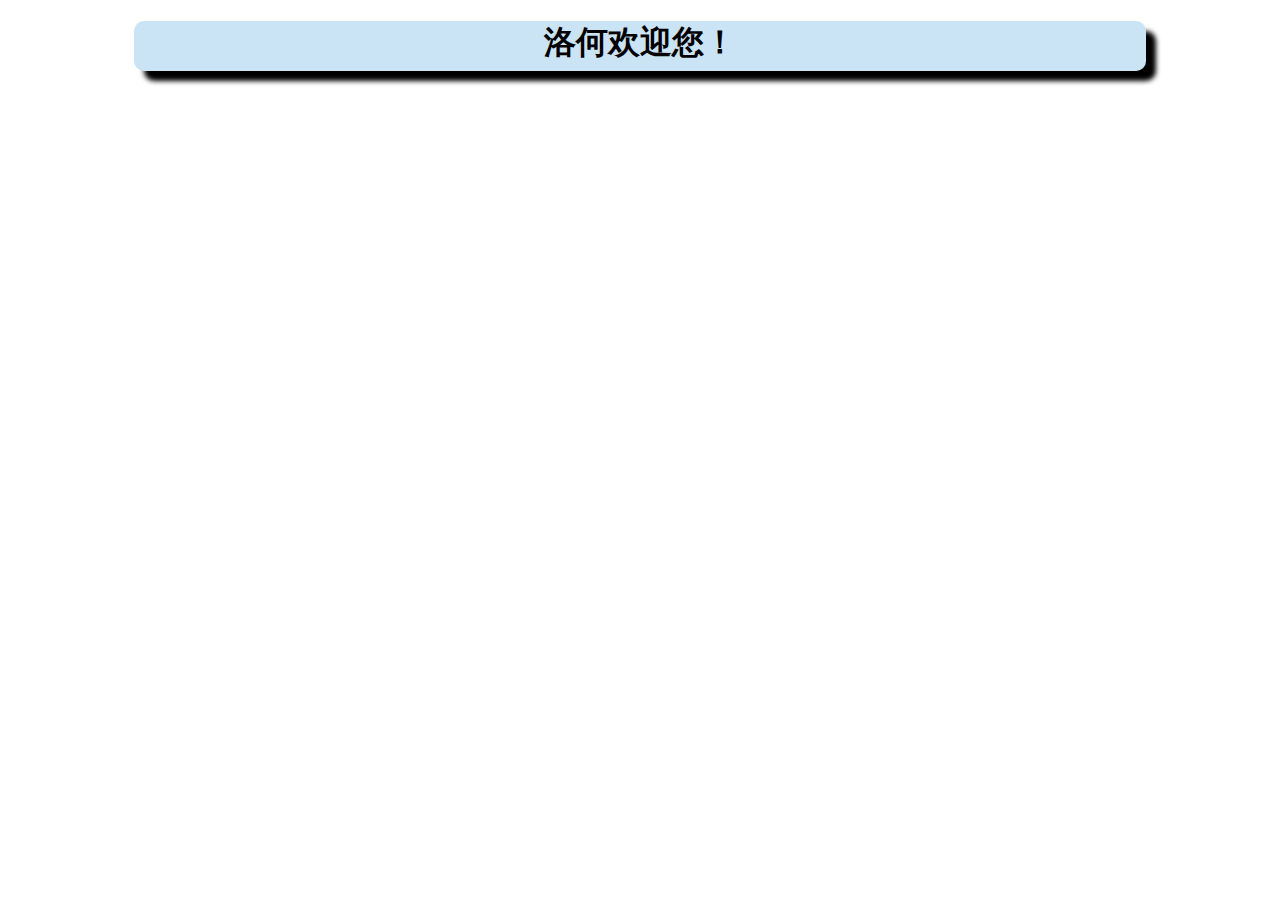
==== index.html @ 353a06bd "Title Css." ====
<!DOCTYPE html>
<html>
	<head>
		<meta charset="utf-8">
		<meta name="keywords" content="IT, Blog, Hello Charlotte">
		<meta name="description" content="A self blog">
		<meta name="author" content="Prince of Luohe">
		<meta http-equiv="refresh" content="300">
		<title>Welcome to Luohe!</title>
		<link rel="stylesheet" type="text/css" href="index.css">	
	</head>
	<body>
		<div class="title">
			<h1>洛何欢迎您！</h1>
		</div>
	</body>
</html>
---- index.css ----
.title{
	margin: 0 10%;
	height: 50px;
	text-align: center;
	background-color: rgba(45,147,215,0.25);
	border-radius: 10px;
	box-shadow: 10px 10px 5px black;
	border-image: url;
}
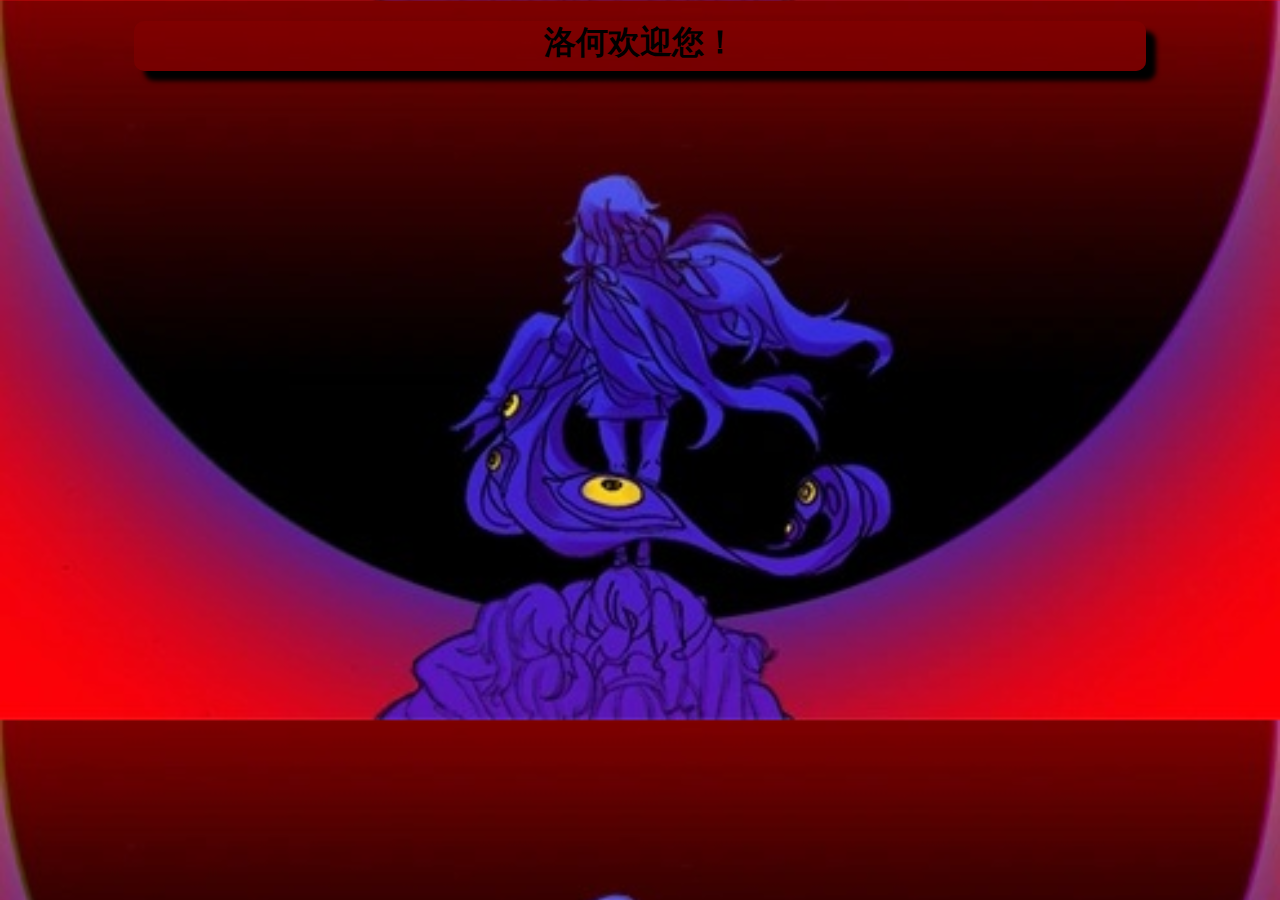
==== commit 22b87dd9: "Failure" ====
--- a/index.html
+++ b/index.html
@@ -7,11 +7,14 @@
 		<meta name="author" content="Prince of Luohe">
 		<meta http-equiv="refresh" content="300">
 		<title>Welcome to Luohe!</title>
-		<link rel="stylesheet" type="text/css" href="index.css">	
+		<style>@import 'index.css'</style>
 	</head>
 	<body>
 		<div class="title">
 			<h1>洛何欢迎您！</h1>
 		</div>
-	</body>
-</html>+     </body>
+</html>
+
+
+
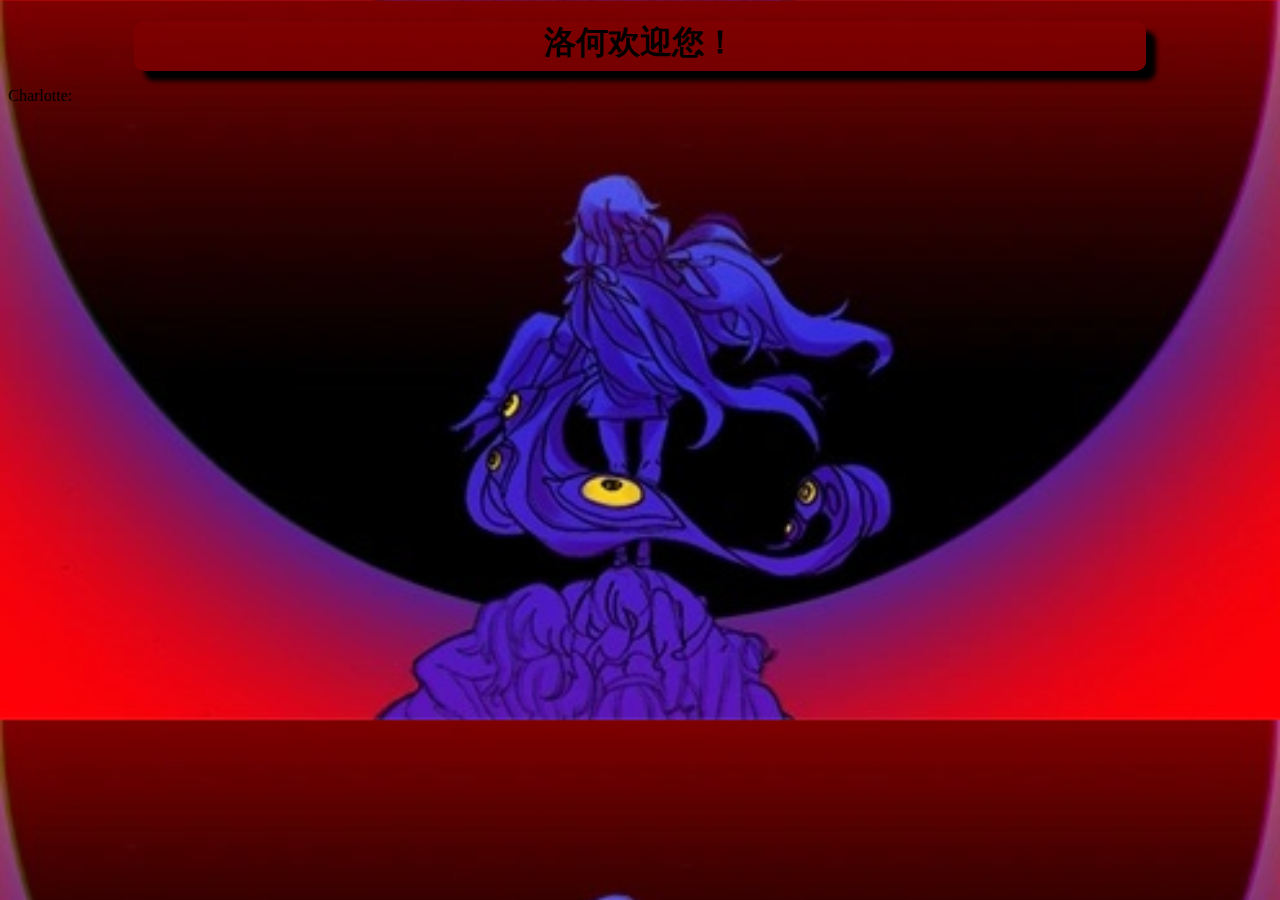
==== commit f29db8b2: "Renew" ====
--- a/index.html
+++ b/index.html
@@ -13,6 +13,10 @@
 		<div class="title">
 			<h1>洛何欢迎您！</h1>
 		</div>
+		<div>
+			<p>Charlotte:</p>
+			
+		</div>
      </body>
 </html>
 
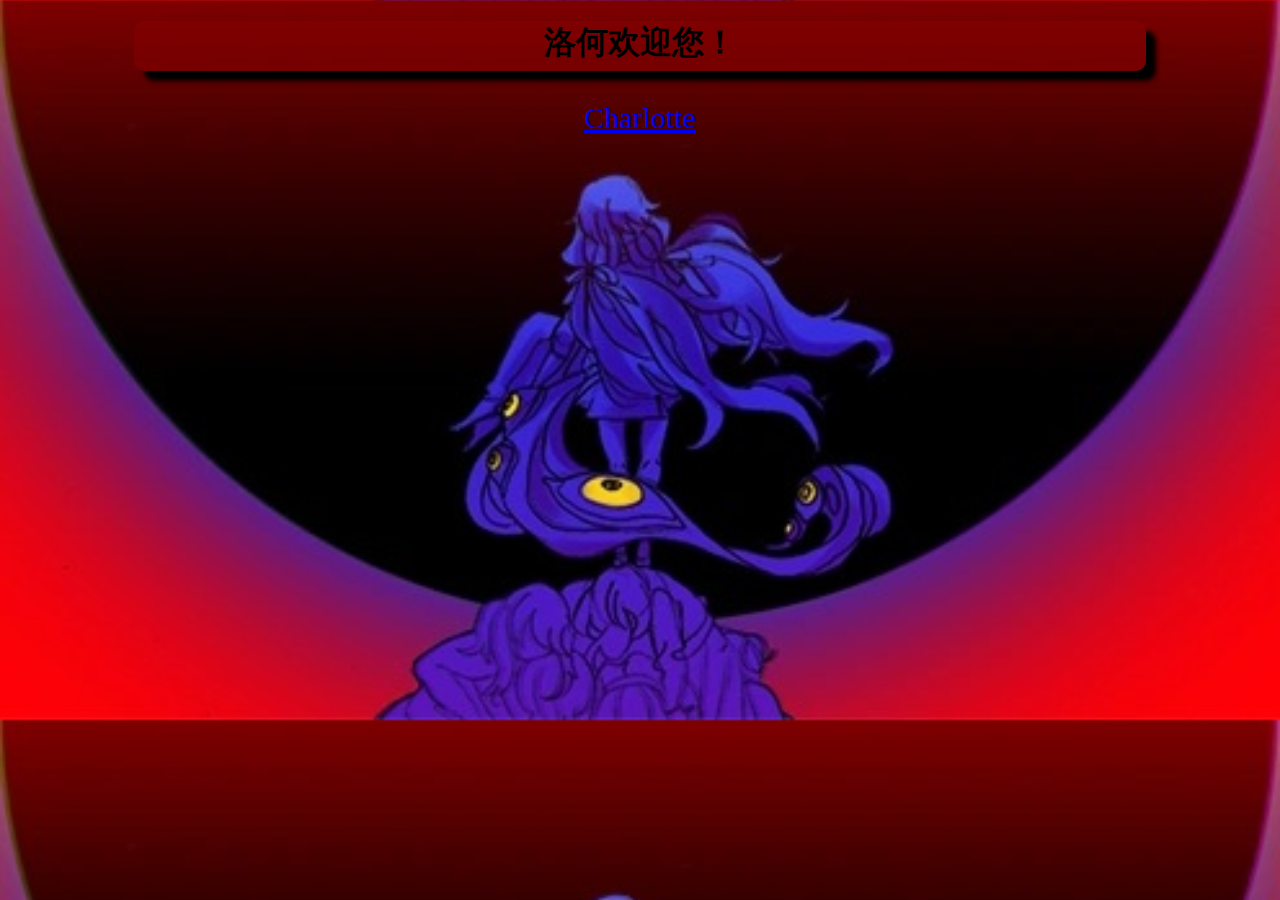
==== commit 1f332ca5: "Debug." ====
--- a/index.html
+++ b/index.html
@@ -14,9 +14,8 @@
 			<h1>洛何欢迎您！</h1>
 		</div>
 		<div>
-			<p>Charlotte:</p>
-			
-		</div>
+			<p><a href="Charlotte.html">Charlotte</a></p>
+			</div>
      </body>
 </html>
 
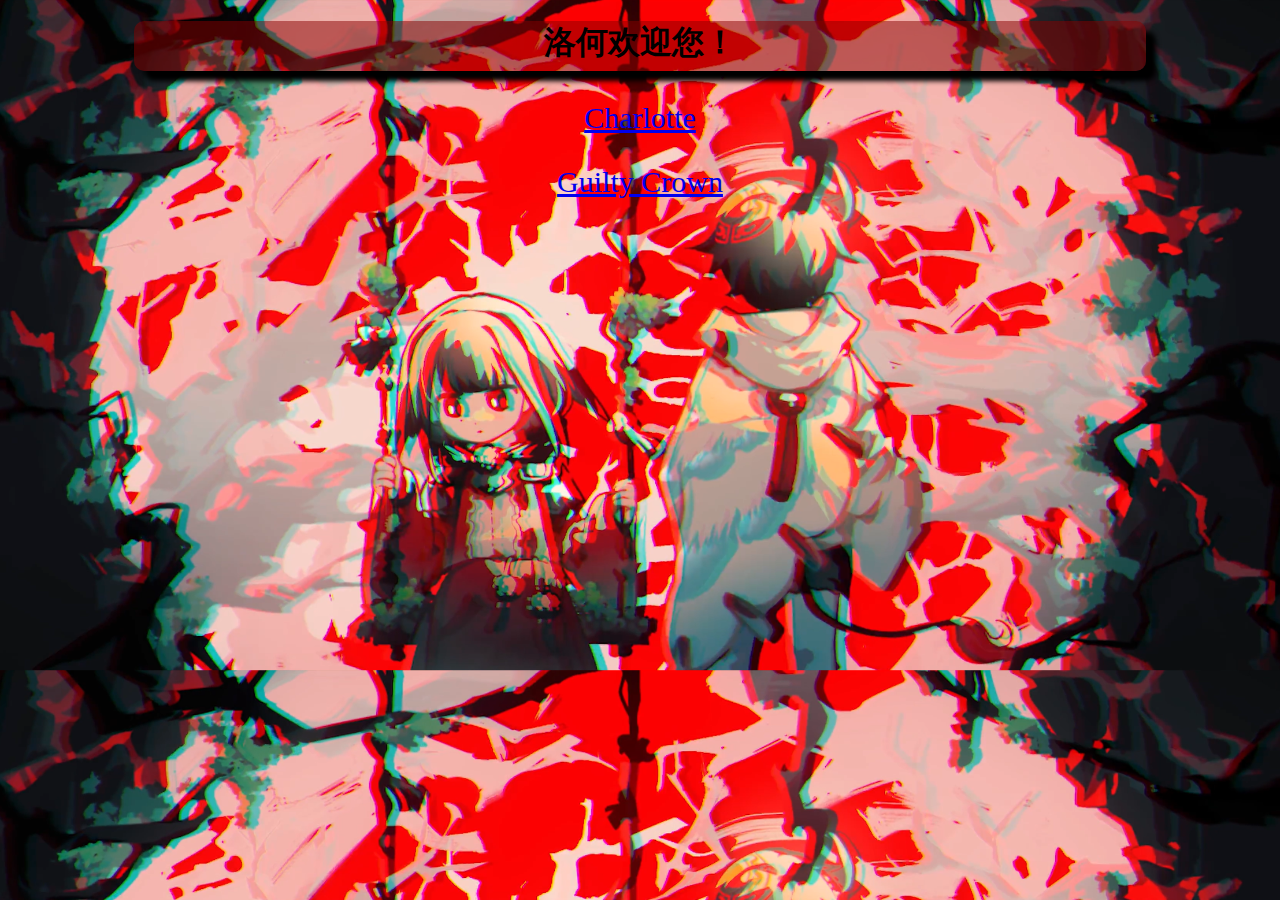
==== commit 91472cfa: "Add New Topic" ====
--- a/index.html
+++ b/index.html
@@ -15,6 +15,7 @@
 		</div>
 		<div>
 			<p><a href="Charlotte.html">Charlotte</a></p>
+			<p><a href="GC.html">Guilty Crown</a></p>
 			</div>
      </body>
 </html>
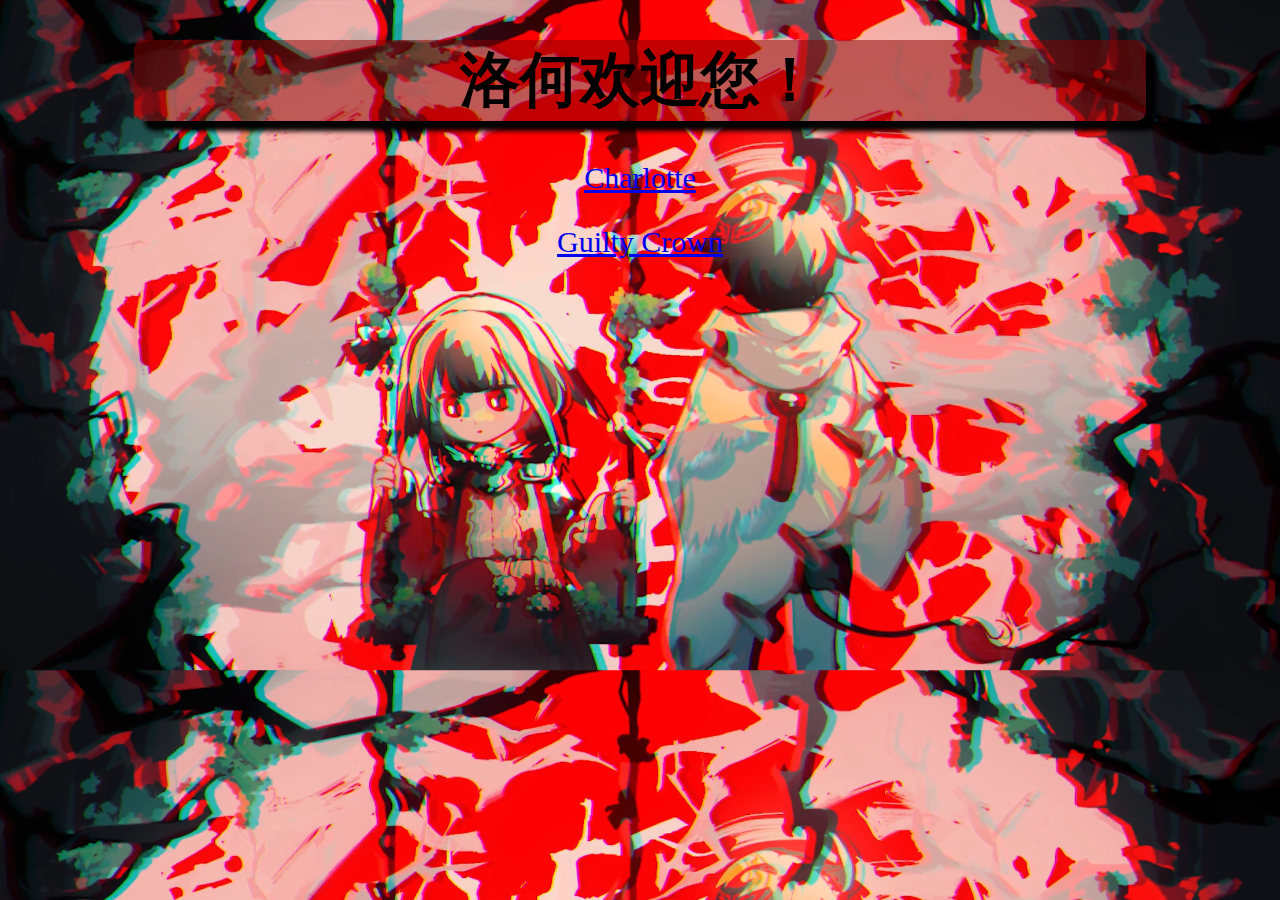
==== commit a641efea: "Folder Changed" ====
--- a/index.html
+++ b/index.html
@@ -8,14 +8,15 @@
 		<meta http-equiv="refresh" content="300">
 		<title>Welcome to Luohe!</title>
 		<style>@import 'index.css'</style>
+		<link rel="icon" href="favicon.ico" type ="image/x-icon">
 	</head>
 	<body>
 		<div class="title">
 			<h1>洛何欢迎您！</h1>
 		</div>
 		<div>
-			<p><a href="Charlotte.html">Charlotte</a></p>
-			<p><a href="GC.html">Guilty Crown</a></p>
+			<p><a href="./Charlotte/Charlotte.html">Charlotte</a></p>
+			<p><a href="./GC/GC.html">Guilty Crown</a></p>
 			</div>
      </body>
 </html>
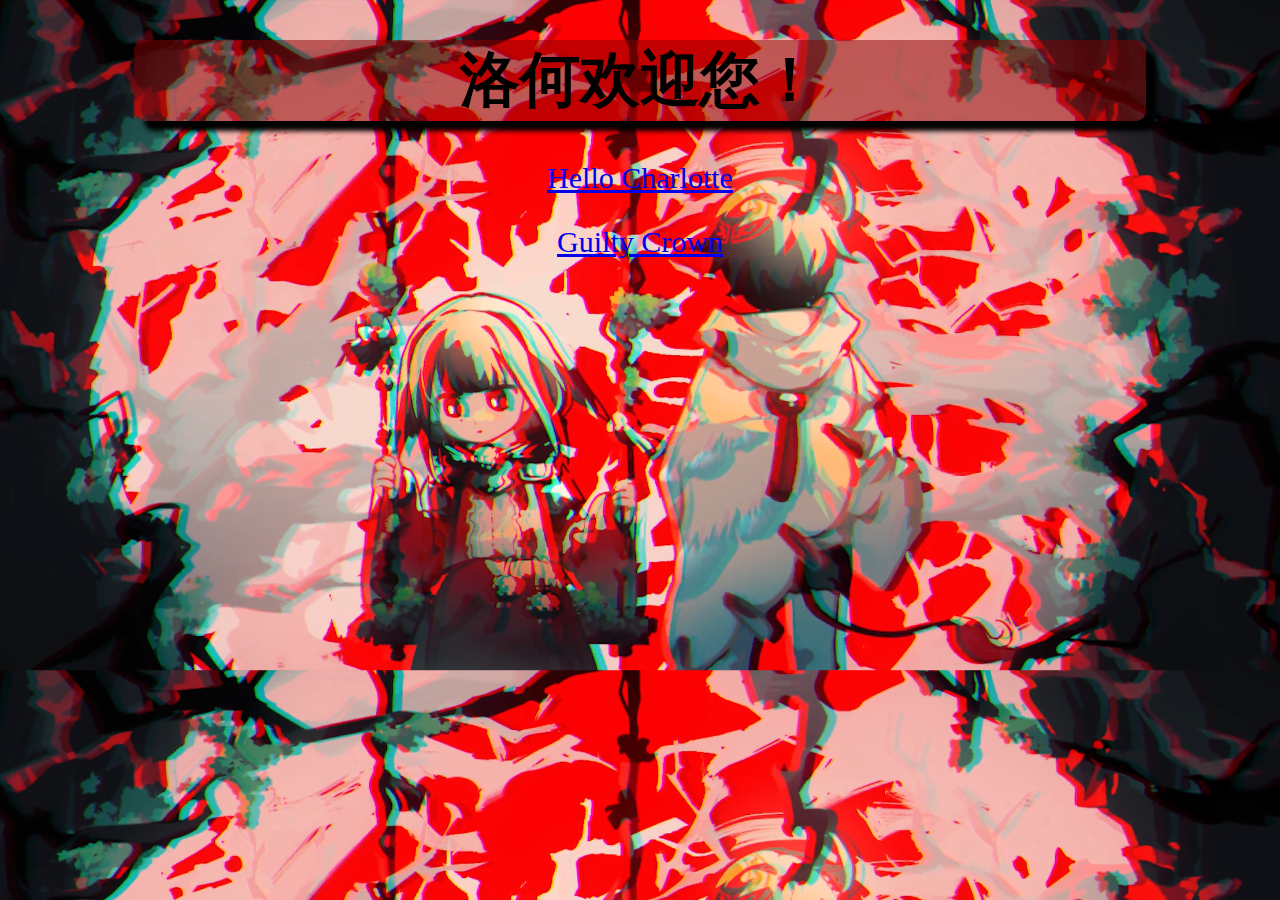
==== commit 4a544796: "Change2309181235" ====
--- a/index.html
+++ b/index.html
@@ -15,7 +15,7 @@
 			<h1>洛何欢迎您！</h1>
 		</div>
 		<div>
-			<p><a href="./Charlotte/Charlotte.html">Charlotte</a></p>
+			<p><a href="./Charlotte/Charlotte.html">Hello Charlotte</a></p>
 			<p><a href="./GC/GC.html">Guilty Crown</a></p>
 			</div>
      </body>
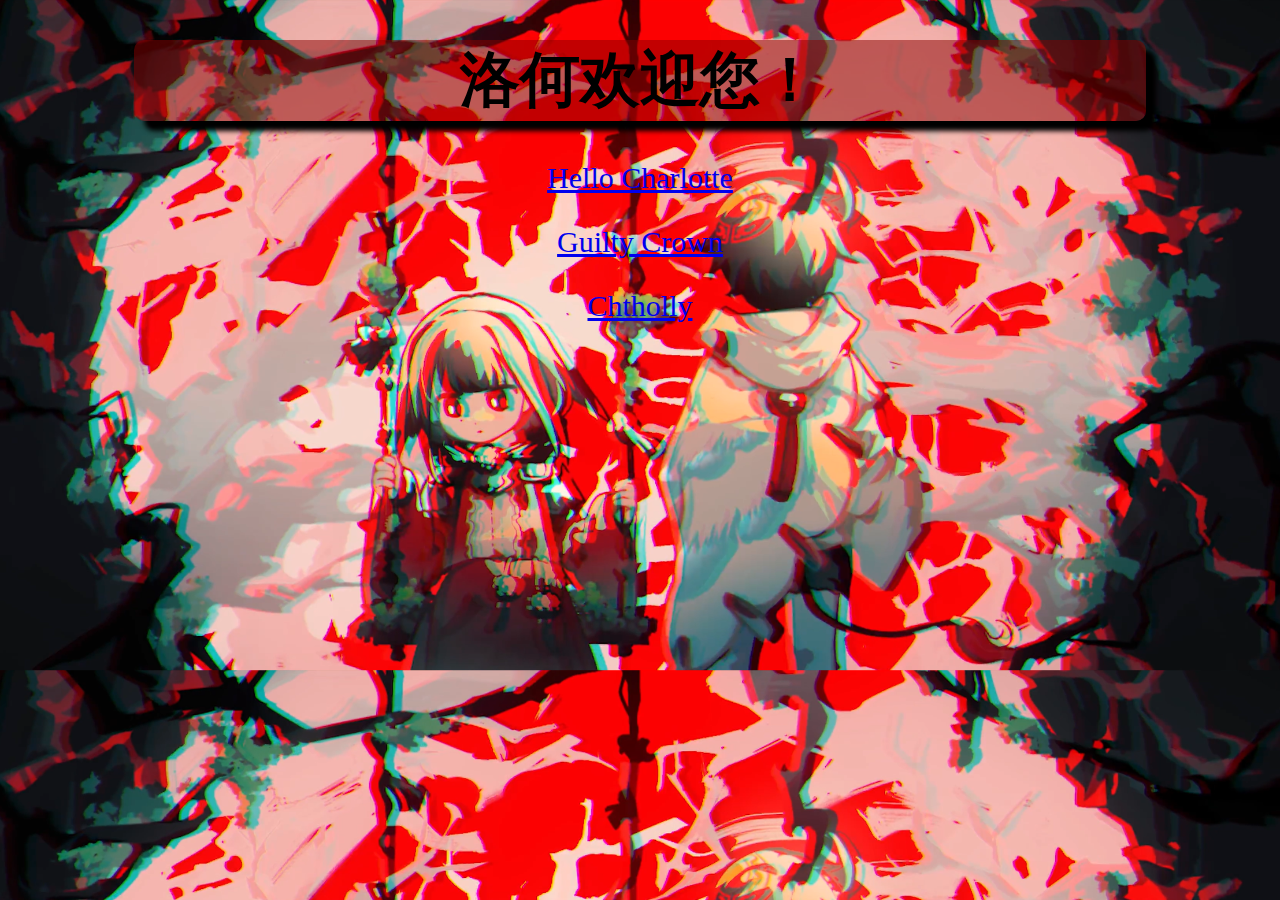
==== commit 79f0ba0d: "New Page" ====
--- a/index.html
+++ b/index.html
@@ -17,6 +17,7 @@
 		<div>
 			<p><a href="./Charlotte/Charlotte.html">Hello Charlotte</a></p>
 			<p><a href="./GC/GC.html">Guilty Crown</a></p>
+			<p><a href="./Chtholly/Chtholly.html">Chtholly</a></p>
 			</div>
      </body>
 </html>
